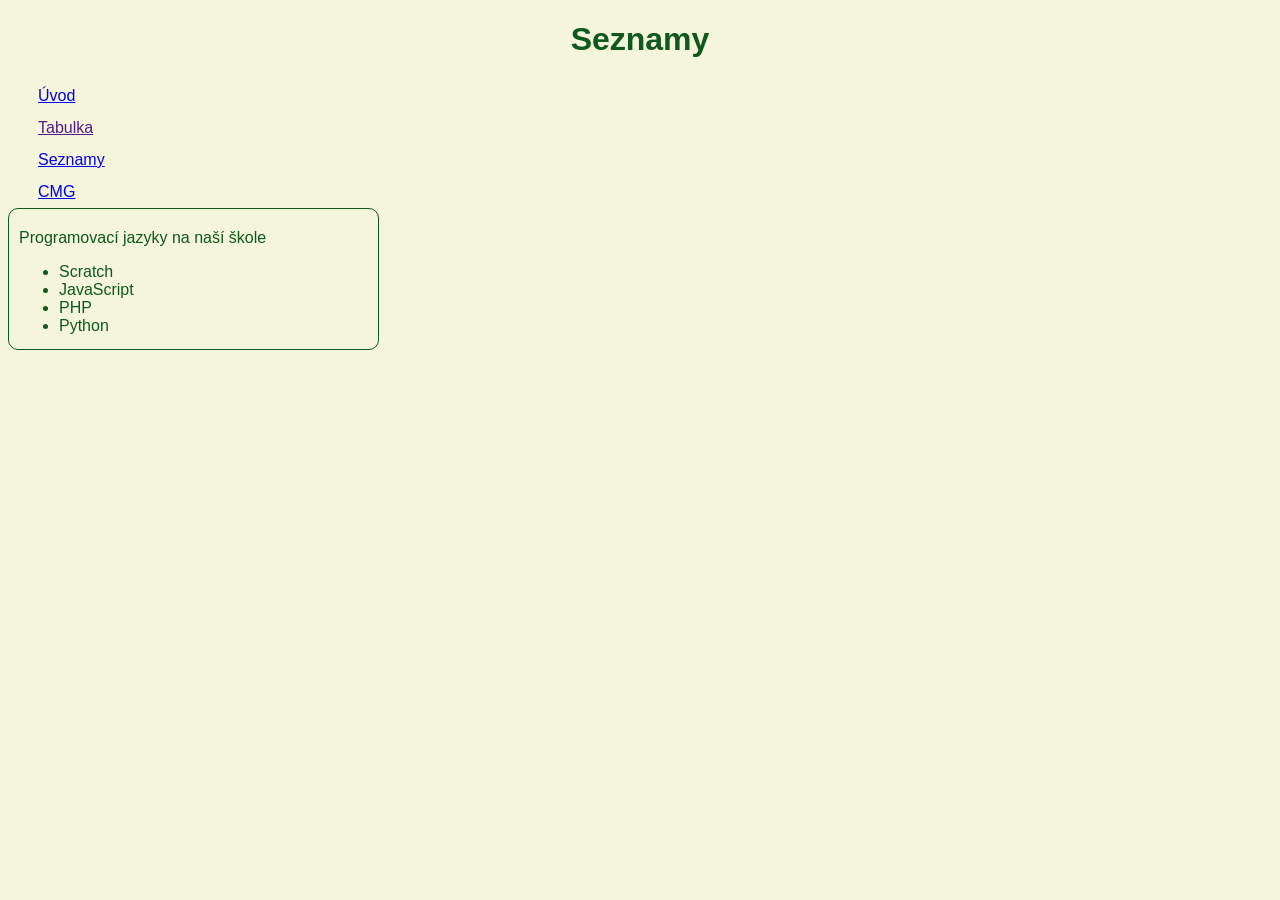
==== seznamy.html @ c27c2467 "Add files via upload" ====
<!DOCTYPE html>
<html lang="cs">
<head>
    <meta charset="UTF-8">
    <meta name="viewport" content="width=device-width, initial-scale=1.0">
    <title>Seznam</title>
    <link rel="stylesheet" href="style.css">
</head>
<body>
    <h1>Seznamy</h1>
    <nav>
    <a href="index.html">Úvod</a><br>
    <a href="">Tabulka</a><br>
    <a href="seznamy.html">Seznamy</a><br>
    <a href="https://www.cmgpv.cz">CMG</a>
  </nav>
<main>
<article>
    Programovací jazyky na naší škole
    <ul>
        <li>Scratch</li>
        <li>JavaScript</li>
        <li>PHP</li>
        <li>Python</li>
    </ul>
</article>

</main>

</body>
</html>
---- style.css ----
body{background-color: beige;
     color: rgb(14, 89, 27);
     font-family: Arial, Helvetica, sans-serif ;}
h1{text-align: center;} 
p{width: 500px;
 margin-left: 200px;
  line-height: 1.5;}

nav{width: 150px;
padding-left: 30px;
line-height: 2;}

.vpravo{float: right;}
.vlevo{float: left;}

img{margin-right: 100px;}

article{width:28% ;
height: 120px;
border:1px solid ;
border-radius: 10px;
padding: 20px 5px 0px 10px;}
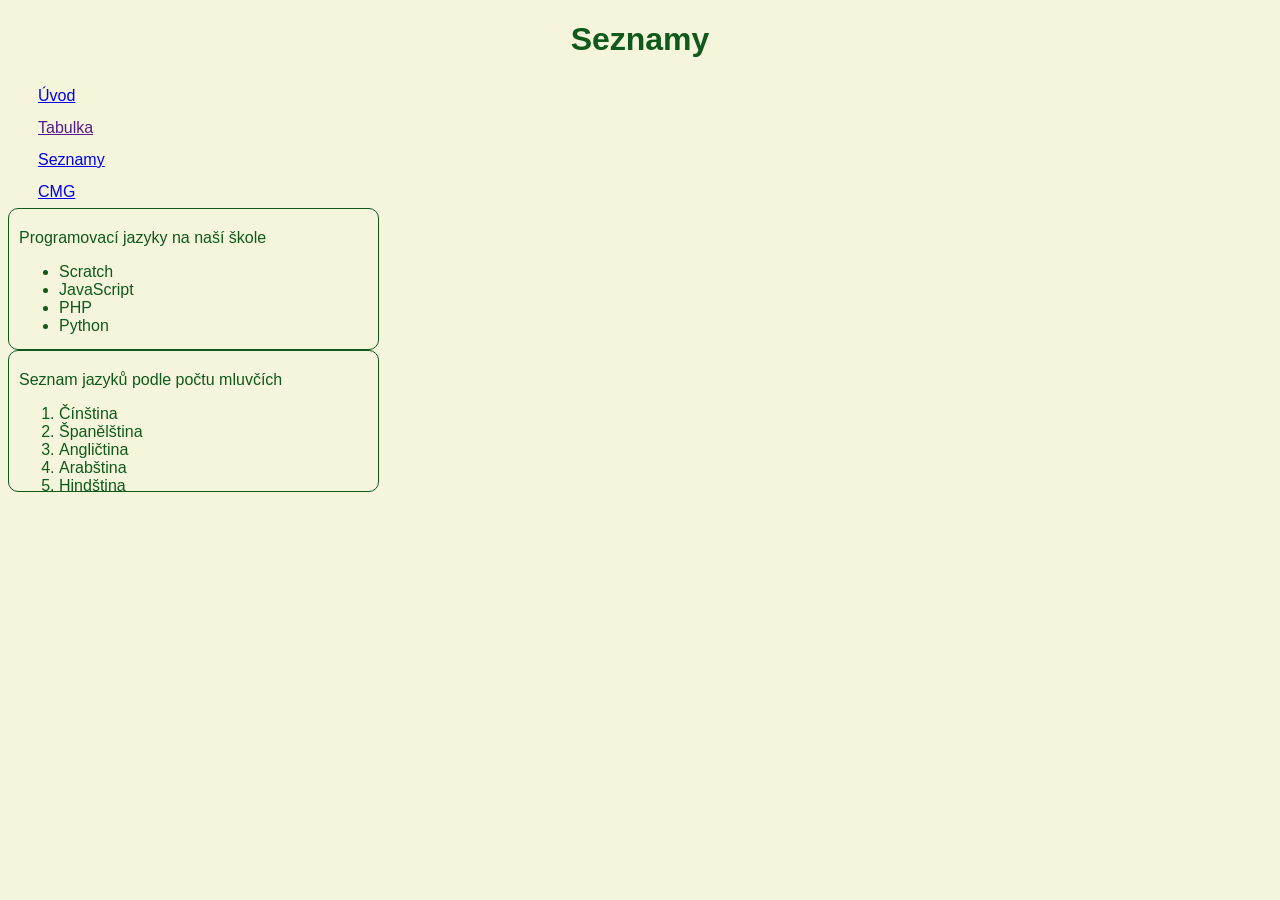
==== commit 2a4c4b61: "jazyky" ====
--- a/seznamy.html
+++ b/seznamy.html
@@ -24,6 +24,18 @@
         <li>Python</li>
     </ul>
 </article>
+<article>
+    Seznam jazyků podle počtu mluvčích
+    <ol>
+        <li>Čínština</li>
+        <li>Španělština</li>
+        <li>Angličtina</li>
+        <li>Arabština</li>
+        <li>Hindština</li>
+
+    </ol>
+
+</article>
 
 </main>
 
